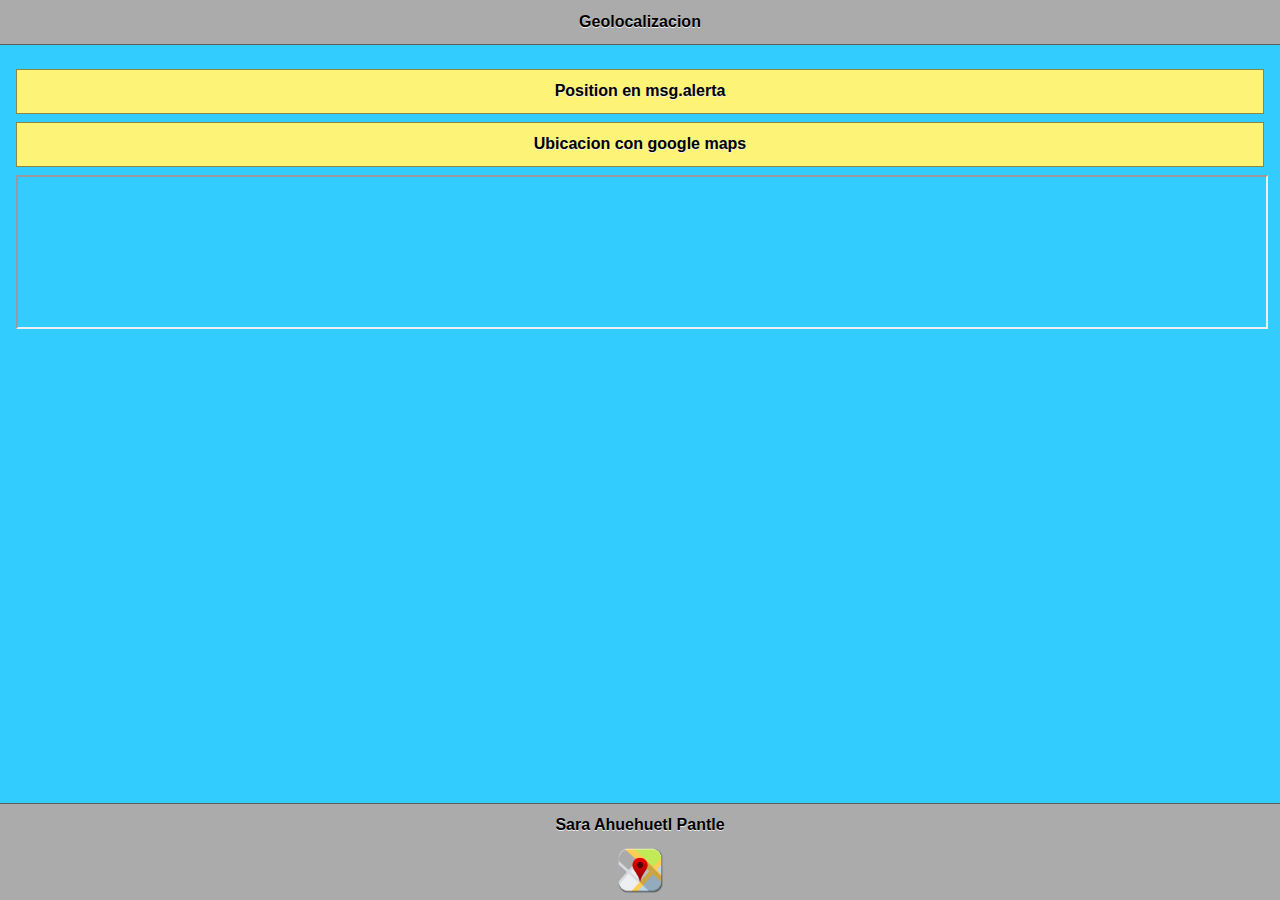
==== index.html @ 4238e931 "1" ====
<!doctype html>
<html>
<head>
<meta charset="utf-8">
<meta name="viewport" content="width=device-width,initial-scale=1,use-scalable=no"\>

<title>app8 Geolocalizacion</title>

<!---grupo CSS--->
<link rel="stylesheet" href="css/temaapp6.min.css"/>
<link rel="stylesheet" href="css/jquery.mobile.icons-1.4.5.min.css"/>
<link rel="stylesheet" href="css/jquery.mobile.structure-1.4.5.min.css"/>

<!---grupo JavaScript--->
<script src="js/jquery-1.11.2.min.js"></script>
<script src="js/jquery.mobile-1.4.5.min.js"></script>
<script src="js/acciones.js"></script>
<script src="phonegap.js" type="text/javascript"></script>
</head>

<body>
<!--principal-->
<div data-role="page" id="principal">
<div data-role="header" data-position="fixed" data-tap-toggle="false">
<h1>Geolocalizacion</h1>
</div> 

<div  data-role="main" class="ui-content">
<div class="ui-btn" id="position">Position en msg.alerta</div>
<a href="index4.html" target="aqui" class="ui-btn"> Ubicacion con google maps</a>
<div>
<iframe name="aqui" width="100%" height="100%"></iframe>
</div>
</div>
<div data-role="footer" align="center" data-theme="a" data-position="fixed">
  <h4>Sara Ahuehuetl Pantle</h4>
  <img src="res/android/mdpi.png"  width="46"  height="46">
   </div>
  </div>
</body>
</html>
---- css/temaapp6.min.css ----
/*!
* jQuery Mobile 1.4.5
* Git HEAD hash: 68e55e78b292634d3991c795f06f5e37a512decc <> Date: Fri Oct 31 2014 17:33:30 UTC
* http://jquerymobile.com
*
* Copyright 2010, 2014 jQuery Foundation, Inc. and othercontributors
* Released under the MIT license.
* http://jquery.org/license
*
*/


/* Globals */
/* Font
-----------------------------------------------------------------------------------------------------------*/
html {
	font-size: 100%;
}
body,
input,
select,
textarea,
button,
.ui-btn {
	font-size: 1em;
	line-height: 1.3;
	 font-family: sans-serif /*{global-font-family}*/;
}
legend,
.ui-input-text input,
.ui-input-search input {
	color: inherit;
	text-shadow: inherit;
}
/* Form labels (overrides font-weight bold in bars, and mini font-size) */
.ui-mobile label,
div.ui-controlgroup-label {
	font-weight: normal;
	font-size: 16px;
}
/* Separators
-----------------------------------------------------------------------------------------------------------*/
/* Field contain separator (< 28em) */
.ui-field-contain {
	border-bottom-color: #828282;
	border-bottom-color: rgba(0,0,0,.15);
	border-bottom-width: 1px;
	border-bottom-style: solid;
}
/* Table opt-in classes: strokes between each row, and alternating row stripes */
/* Classes table-stroke and table-stripe are deprecated in 1.4. */
.table-stroke thead th,
.table-stripe thead th,
.table-stripe tbody tr:last-child {
	border-bottom: 1px solid #d6d6d6; /* non-RGBA fallback */
	border-bottom: 1px solid rgba(0,0,0,.1);
}
.table-stroke tbody th,
.table-stroke tbody td {
	border-bottom: 1px solid #e6e6e6; /* non-RGBA fallback  */
	border-bottom: 1px solid rgba(0,0,0,.05);
}
.table-stripe.table-stroke tbody tr:last-child th,
.table-stripe.table-stroke tbody tr:last-child td {
	border-bottom: 0;
}
.table-stripe tbody tr:nth-child(odd) td,
.table-stripe tbody tr:nth-child(odd) th {
	background-color: #eeeeee; /* non-RGBA fallback  */
	background-color: rgba(0,0,0,.04);
}
/* Buttons
-----------------------------------------------------------------------------------------------------------*/
.ui-btn,
label.ui-btn {
	font-weight: bold;
	border-width: 1px;
	border-style: solid;
}
.ui-btn {
	text-decoration: none !important;
}
.ui-btn-active {
	cursor: pointer;
}
/* Corner rounding
-----------------------------------------------------------------------------------------------------------*/
/* Class ui-btn-corner-all deprecated in 1.4 */
.ui-corner-all {
	-webkit-border-radius: .6em /*{global-radii-blocks}*/;
	border-radius: .6em /*{global-radii-blocks}*/;
}
/* Buttons */
.ui-btn-corner-all,
.ui-btn.ui-corner-all,
/* Slider track */
.ui-slider-track.ui-corner-all,
/* Flipswitch */
.ui-flipswitch.ui-corner-all,
/* Count bubble */
.ui-li-count {
	-webkit-border-radius: .3125em /*{global-radii-buttons}*/;
	border-radius: .3125em /*{global-radii-buttons}*/;
}
/* Icon-only buttons */
.ui-btn-icon-notext.ui-btn-corner-all,
.ui-btn-icon-notext.ui-corner-all {
	-webkit-border-radius: 1em;
	border-radius: 1em;
}
/* Radius clip workaround for cleaning up corner trapping */
.ui-btn-corner-all,
.ui-corner-all {
	-webkit-background-clip: padding;
	background-clip: padding-box;
}
/* Popup arrow */
.ui-popup.ui-corner-all > .ui-popup-arrow-guide {
	left: .6em /*{global-radii-blocks}*/;
	right: .6em /*{global-radii-blocks}*/;
	top: .6em /*{global-radii-blocks}*/;
	bottom: .6em /*{global-radii-blocks}*/;
}
/* Shadow
-----------------------------------------------------------------------------------------------------------*/
.ui-shadow {
	-webkit-box-shadow: 0 1px 3px /*{global-box-shadow-size}*/ rgba(0,0,0,.2) /*{global-box-shadow-color}*/;
	-moz-box-shadow: 0 1px 3px /*{global-box-shadow-size}*/ rgba(0,0,0,.2) /*{global-box-shadow-color}*/;
	box-shadow: 0 1px 3px /*{global-box-shadow-size}*/ rgba(0,0,0,.2) /*{global-box-shadow-color}*/;
}
.ui-shadow-inset {
	-webkit-box-shadow: inset 0 1px 3px /*{global-box-shadow-size}*/ rgba(0,0,0,.2) /*{global-box-shadow-color}*/;
	-moz-box-shadow: inset 0 1px 3px /*{global-box-shadow-size}*/ rgba(0,0,0,.2) /*{global-box-shadow-color}*/;
	box-shadow: inset 0 1px 3px /*{global-box-shadow-size}*/ rgba(0,0,0,.2) /*{global-box-shadow-color}*/;
}
.ui-overlay-shadow {
	-webkit-box-shadow: 0 0 12px 		rgba(0,0,0,.6);
	-moz-box-shadow: 0 0 12px 			rgba(0,0,0,.6);
	box-shadow: 0 0 12px 				rgba(0,0,0,.6);
}
/* Icons
-----------------------------------------------------------------------------------------------------------*/
.ui-btn-icon-left:after,
.ui-btn-icon-right:after,
.ui-btn-icon-top:after,
.ui-btn-icon-bottom:after,
.ui-btn-icon-notext:after {
	background-color: #666666 /*{global-icon-color}*/;
	background-color: rgba(0,0,0,.15) /*{global-icon-disc}*/;
	background-position: center center;
	background-repeat: no-repeat;
	-webkit-border-radius: 1em;
	border-radius: 1em;
}
/* Alt icons */
.ui-alt-icon.ui-btn:after,
.ui-alt-icon .ui-btn:after,
html .ui-alt-icon.ui-checkbox-off:after,
html .ui-alt-icon.ui-radio-off:after,
html .ui-alt-icon .ui-checkbox-off:after,
html .ui-alt-icon .ui-radio-off:after {
	background-color: #666666 /*{global-icon-color}*/;
	background-color: rgba(0,0,0,.15) /*{global-icon-disc}*/;
}
/* No disc */
.ui-nodisc-icon.ui-btn:after,
.ui-nodisc-icon .ui-btn:after {
	background-color: transparent;
}
/* Icon shadow */
.ui-shadow-icon.ui-btn:after,
.ui-shadow-icon .ui-btn:after {
	-webkit-box-shadow: 0 1px 0 rgba(255,255,255,.3) /*{global-icon-shadow}*/;
	-moz-box-shadow: 0 1px 0 rgba(255,255,255,.3) /*{global-icon-shadow}*/;
	box-shadow: 0 1px 0 rgba(255,255,255,.3) /*{global-icon-shadow}*/;
}
/* Checkbox and radio */
.ui-btn.ui-checkbox-off:after,
.ui-btn.ui-checkbox-on:after,
.ui-btn.ui-radio-off:after,
.ui-btn.ui-radio-on:after {
	display: block;
	width: 18px;
	height: 18px;
	margin: -9px 2px 0 2px;
}
.ui-checkbox-off:after,
.ui-btn.ui-radio-off:after {
	filter: Alpha(Opacity=30);
	opacity: .3;
}
.ui-btn.ui-checkbox-off:after,
.ui-btn.ui-checkbox-on:after {
	-webkit-border-radius: .1875em;
	border-radius: .1875em;
}
.ui-btn.ui-checkbox-off:after {
	background-color: #666;
	background-color: rgba(0,0,0,.3);
}
.ui-radio .ui-btn.ui-radio-on:after {
	background-image: none;
	background-color: #fff;
	width: 8px;
	height: 8px;
	border-width: 5px;
	border-style: solid; 
}
.ui-alt-icon.ui-btn.ui-radio-on:after,
.ui-alt-icon .ui-btn.ui-radio-on:after {
	background-color: #000;
}
/* Loader */
.ui-icon-loading {
	background: url("images/ajax-loader.gif");
	background-size: 2.875em 2.875em;
}.ui-bar-a,.ui-page-theme-a .ui-bar-inherit,html .ui-bar-a .ui-bar-inherit,html .ui-body-a .ui-bar-inherit,html body .ui-group-theme-a .ui-bar-inherit{background-color:#ababab ;border-color:#5e5e5e ;color:#000000 ;text-shadow:0  1px  0  #eeeeee ;font-weight:bold;}.ui-bar-a{border-width:1px;border-style:solid;}.ui-overlay-a,.ui-page-theme-a,.ui-page-theme-a .ui-panel-wrapper{background-color:#33ccff ;border-color:#33ccff ;color:#000000 ;text-shadow:0  1px  0  #eeeeee ;}.ui-body-a,.ui-page-theme-a .ui-body-inherit,html .ui-bar-a .ui-body-inherit,html .ui-body-a .ui-body-inherit,html body .ui-group-theme-a .ui-body-inherit,html .ui-panel-page-container-a{background-color:#b4da82 ;border-color:#637747 ;color:#000000 ;text-shadow:0  1px  0  #eeeeee ;}.ui-body-a{border-width:1px;border-style:solid;}.ui-page-theme-a a,html .ui-bar-a a,html .ui-body-a a,html body .ui-group-theme-a a{color:#3388cc ;font-weight:bold;}.ui-page-theme-a a:visited,html .ui-bar-a a:visited,html .ui-body-a a:visited,html body .ui-group-theme-a a:visited{   color:#3388cc ;}.ui-page-theme-a a:hover,html .ui-bar-a a:hover,html .ui-body-a a:hover,html body .ui-group-theme-a a:hover{color:#005599 ;}.ui-page-theme-a a:active,html .ui-bar-a a:active,html .ui-body-a a:active,html body .ui-group-theme-a a:active{color:#005599 ;}.ui-page-theme-a .ui-btn,html .ui-bar-a .ui-btn,html .ui-body-a .ui-btn,html body .ui-group-theme-a .ui-btn,html head + body .ui-btn.ui-btn-a,.ui-page-theme-a .ui-btn:visited,html .ui-bar-a .ui-btn:visited,html .ui-body-a .ui-btn:visited,html body .ui-group-theme-a .ui-btn:visited,html head + body .ui-btn.ui-btn-a:visited{background-color:#fdf477 ;border-color:#8b8641 ;color:#000000 ;text-shadow:0  1px  0  #eeeeee ;}.ui-page-theme-a .ui-btn:hover,html .ui-bar-a .ui-btn:hover,html .ui-body-a .ui-btn:hover,html body .ui-group-theme-a .ui-btn:hover,html head + body .ui-btn.ui-btn-a:hover{background-color:#FFFF88 ;border-color:#8c8c4a ;color:#000000 ;text-shadow:0  1px  0  #eeeeee ;}.ui-page-theme-a .ui-btn:active,html .ui-bar-a .ui-btn:active,html .ui-body-a .ui-btn:active,html body .ui-group-theme-a .ui-btn:active,html head + body .ui-btn.ui-btn-a:active{background-color:#FFFF88 ;border-color:#8c8c4a ;color:#000000 ;text-shadow:0  1px  0  #eeeeee ;}.ui-page-theme-a .ui-btn.ui-btn-active,html .ui-bar-a .ui-btn.ui-btn-active,html .ui-body-a .ui-btn.ui-btn-active,html body .ui-group-theme-a .ui-btn.ui-btn-active,html head + body .ui-btn.ui-btn-a.ui-btn-active,.ui-page-theme-a .ui-checkbox-on:after,html .ui-bar-a .ui-checkbox-on:after,html .ui-body-a .ui-checkbox-on:after,html body .ui-group-theme-a .ui-checkbox-on:after,.ui-btn.ui-checkbox-on.ui-btn-a:after,.ui-page-theme-a .ui-flipswitch-active,html .ui-bar-a .ui-flipswitch-active,html .ui-body-a .ui-flipswitch-active,html body .ui-group-theme-a .ui-flipswitch-active,html body .ui-flipswitch.ui-bar-a.ui-flipswitch-active,.ui-page-theme-a .ui-slider-track .ui-btn-active,html .ui-bar-a .ui-slider-track .ui-btn-active,html .ui-body-a .ui-slider-track .ui-btn-active,html body .ui-group-theme-a .ui-slider-track .ui-btn-active,html body div.ui-slider-track.ui-body-a .ui-btn-active{background-color:#3388cc ;border-color:#3388cc ;color:#ffffff ;text-shadow:0  1px  0  #005599 ;}.ui-page-theme-a .ui-radio-on:after,html .ui-bar-a .ui-radio-on:after,html .ui-body-a .ui-radio-on:after,html body .ui-group-theme-a .ui-radio-on:after,.ui-btn.ui-radio-on.ui-btn-a:after{border-color:#3388cc ;}.ui-page-theme-a .ui-btn:focus,html .ui-bar-a .ui-btn:focus,html .ui-body-a .ui-btn:focus,html body .ui-group-theme-a .ui-btn:focus,html head + body .ui-btn.ui-btn-a:focus,.ui-page-theme-a .ui-focus,html .ui-bar-a .ui-focus,html .ui-body-a .ui-focus,html body .ui-group-theme-a .ui-focus,html head + body .ui-btn-a.ui-focus,html head + body .ui-body-a.ui-focus{-webkit-box-shadow:0 0 12px #3388cc ;-moz-box-shadow:0 0 12px #3388cc ;box-shadow:0 0 12px #3388cc ;}.ui-bar-b,.ui-page-theme-b .ui-bar-inherit,html .ui-bar-b .ui-bar-inherit,html .ui-body-b .ui-bar-inherit,html body .ui-group-theme-b .ui-bar-inherit{background-color:#e9e9e9 ;border-color:#dddddd ;color:#333333 ;text-shadow:0  1px  0  #eeeeee ;font-weight:bold;}.ui-bar-b{border-width:1px;border-style:solid;}.ui-overlay-b,.ui-page-theme-b,.ui-page-theme-b .ui-panel-wrapper{background-color:#f9f9f9 ;border-color:#bbbbbb ;color:#333333 ;text-shadow:0  1px  0  #f3f3f3 ;}.ui-body-b,.ui-page-theme-b .ui-body-inherit,html .ui-bar-b .ui-body-inherit,html .ui-body-b .ui-body-inherit,html body .ui-group-theme-b .ui-body-inherit,html .ui-panel-page-container-b{background-color:#ffffff ;border-color:#dddddd ;color:#333333 ;text-shadow:0  1px  0  #f3f3f3 ;}.ui-body-b{border-width:1px;border-style:solid;}.ui-page-theme-b a,html .ui-bar-b a,html .ui-body-b a,html body .ui-group-theme-b a{color:#3388cc ;font-weight:bold;}.ui-page-theme-b a:visited,html .ui-bar-b a:visited,html .ui-body-b a:visited,html body .ui-group-theme-b a:visited{   color:#3388cc ;}.ui-page-theme-b a:hover,html .ui-bar-b a:hover,html .ui-body-b a:hover,html body .ui-group-theme-b a:hover{color:#005599 ;}.ui-page-theme-b a:active,html .ui-bar-b a:active,html .ui-body-b a:active,html body .ui-group-theme-b a:active{color:#005599 ;}.ui-page-theme-b .ui-btn,html .ui-bar-b .ui-btn,html .ui-body-b .ui-btn,html body .ui-group-theme-b .ui-btn,html head + body .ui-btn.ui-btn-b,.ui-page-theme-b .ui-btn:visited,html .ui-bar-b .ui-btn:visited,html .ui-body-b .ui-btn:visited,html body .ui-group-theme-b .ui-btn:visited,html head + body .ui-btn.ui-btn-b:visited{background-color:#f6f6f6 ;border-color:#dddddd ;color:#333333 ;text-shadow:0  1px  0  #f3f3f3 ;}.ui-page-theme-b .ui-btn:hover,html .ui-bar-b .ui-btn:hover,html .ui-body-b .ui-btn:hover,html body .ui-group-theme-b .ui-btn:hover,html head + body .ui-btn.ui-btn-b:hover{background-color:#ededed ;border-color:#dddddd ;color:#333333 ;text-shadow:0  1px  0  #f3f3f3 ;}.ui-page-theme-b .ui-btn:active,html .ui-bar-b .ui-btn:active,html .ui-body-b .ui-btn:active,html body .ui-group-theme-b .ui-btn:active,html head + body .ui-btn.ui-btn-b:active{background-color:#e8e8e8 ;border-color:#dddddd ;color:#333333 ;text-shadow:0  1px  0  #f3f3f3 ;}.ui-page-theme-b .ui-btn.ui-btn-active,html .ui-bar-b .ui-btn.ui-btn-active,html .ui-body-b .ui-btn.ui-btn-active,html body .ui-group-theme-b .ui-btn.ui-btn-active,html head + body .ui-btn.ui-btn-b.ui-btn-active,.ui-page-theme-b .ui-checkbox-on:after,html .ui-bar-b .ui-checkbox-on:after,html .ui-body-b .ui-checkbox-on:after,html body .ui-group-theme-b .ui-checkbox-on:after,.ui-btn.ui-checkbox-on.ui-btn-b:after,.ui-page-theme-b .ui-flipswitch-active,html .ui-bar-b .ui-flipswitch-active,html .ui-body-b .ui-flipswitch-active,html body .ui-group-theme-b .ui-flipswitch-active,html body .ui-flipswitch.ui-bar-b.ui-flipswitch-active,.ui-page-theme-b .ui-slider-track .ui-btn-active,html .ui-bar-b .ui-slider-track .ui-btn-active,html .ui-body-b .ui-slider-track .ui-btn-active,html body .ui-group-theme-b .ui-slider-track .ui-btn-active,html body div.ui-slider-track.ui-body-b .ui-btn-active{background-color:#3388cc ;border-color:#3388cc ;color:#ffffff ;text-shadow:0  1px  0  #005599 ;}.ui-page-theme-b .ui-radio-on:after,html .ui-bar-b .ui-radio-on:after,html .ui-body-b .ui-radio-on:after,html body .ui-group-theme-b .ui-radio-on:after,.ui-btn.ui-radio-on.ui-btn-b:after{border-color:#3388cc ;}.ui-page-theme-b .ui-btn:focus,html .ui-bar-b .ui-btn:focus,html .ui-body-b .ui-btn:focus,html body .ui-group-theme-b .ui-btn:focus,html head + body .ui-btn.ui-btn-b:focus,.ui-page-theme-b .ui-focus,html .ui-bar-b .ui-focus,html .ui-body-b .ui-focus,html body .ui-group-theme-b .ui-focus,html head + body .ui-btn-b.ui-focus,html head + body .ui-body-b.ui-focus{-webkit-box-shadow:0 0 12px #3388cc ;-moz-box-shadow:0 0 12px #3388cc ;box-shadow:0 0 12px #3388cc ;}.ui-bar-c,.ui-page-theme-c .ui-bar-inherit,html .ui-bar-c .ui-bar-inherit,html .ui-body-c .ui-bar-inherit,html body .ui-group-theme-c .ui-bar-inherit{background-color:#e9e9e9 ;border-color:#dddddd ;color:#333333 ;text-shadow:0  1px  0  #eeeeee ;font-weight:bold;}.ui-bar-c{border-width:1px;border-style:solid;}.ui-overlay-c,.ui-page-theme-c,.ui-page-theme-c .ui-panel-wrapper{background-color:#f9f9f9 ;border-color:#bbbbbb ;color:#333333 ;text-shadow:0  1px  0  #f3f3f3 ;}.ui-body-c,.ui-page-theme-c .ui-body-inherit,html .ui-bar-c .ui-body-inherit,html .ui-body-c .ui-body-inherit,html body .ui-group-theme-c .ui-body-inherit,html .ui-panel-page-container-c{background-color:#ffffff ;border-color:#dddddd ;color:#333333 ;text-shadow:0  1px  0  #f3f3f3 ;}.ui-body-c{border-width:1px;border-style:solid;}.ui-page-theme-c a,html .ui-bar-c a,html .ui-body-c a,html body .ui-group-theme-c a{color:#3388cc ;font-weight:bold;}.ui-page-theme-c a:visited,html .ui-bar-c a:visited,html .ui-body-c a:visited,html body .ui-group-theme-c a:visited{   color:#3388cc ;}.ui-page-theme-c a:hover,html .ui-bar-c a:hover,html .ui-body-c a:hover,html body .ui-group-theme-c a:hover{color:#005599 ;}.ui-page-theme-c a:active,html .ui-bar-c a:active,html .ui-body-c a:active,html body .ui-group-theme-c a:active{color:#005599 ;}.ui-page-theme-c .ui-btn,html .ui-bar-c .ui-btn,html .ui-body-c .ui-btn,html body .ui-group-theme-c .ui-btn,html head + body .ui-btn.ui-btn-c,.ui-page-theme-c .ui-btn:visited,html .ui-bar-c .ui-btn:visited,html .ui-body-c .ui-btn:visited,html body .ui-group-theme-c .ui-btn:visited,html head + body .ui-btn.ui-btn-c:visited{background-color:#f6f6f6 ;border-color:#dddddd ;color:#333333 ;text-shadow:0  1px  0  #f3f3f3 ;}.ui-page-theme-c .ui-btn:hover,html .ui-bar-c .ui-btn:hover,html .ui-body-c .ui-btn:hover,html body .ui-group-theme-c .ui-btn:hover,html head + body .ui-btn.ui-btn-c:hover{background-color:#ededed ;border-color:#dddddd ;color:#333333 ;text-shadow:0  1px  0  #f3f3f3 ;}.ui-page-theme-c .ui-btn:active,html .ui-bar-c .ui-btn:active,html .ui-body-c .ui-btn:active,html body .ui-group-theme-c .ui-btn:active,html head + body .ui-btn.ui-btn-c:active{background-color:#e8e8e8 ;border-color:#dddddd ;color:#333333 ;text-shadow:0  1px  0  #f3f3f3 ;}.ui-page-theme-c .ui-btn.ui-btn-active,html .ui-bar-c .ui-btn.ui-btn-active,html .ui-body-c .ui-btn.ui-btn-active,html body .ui-group-theme-c .ui-btn.ui-btn-active,html head + body .ui-btn.ui-btn-c.ui-btn-active,.ui-page-theme-c .ui-checkbox-on:after,html .ui-bar-c .ui-checkbox-on:after,html .ui-body-c .ui-checkbox-on:after,html body .ui-group-theme-c .ui-checkbox-on:after,.ui-btn.ui-checkbox-on.ui-btn-c:after,.ui-page-theme-c .ui-flipswitch-active,html .ui-bar-c .ui-flipswitch-active,html .ui-body-c .ui-flipswitch-active,html body .ui-group-theme-c .ui-flipswitch-active,html body .ui-flipswitch.ui-bar-c.ui-flipswitch-active,.ui-page-theme-c .ui-slider-track .ui-btn-active,html .ui-bar-c .ui-slider-track .ui-btn-active,html .ui-body-c .ui-slider-track .ui-btn-active,html body .ui-group-theme-c .ui-slider-track .ui-btn-active,html body div.ui-slider-track.ui-body-c .ui-btn-active{background-color:#3388cc ;border-color:#3388cc ;color:#ffffff ;text-shadow:0  1px  0  #005599 ;}.ui-page-theme-c .ui-radio-on:after,html .ui-bar-c .ui-radio-on:after,html .ui-body-c .ui-radio-on:after,html body .ui-group-theme-c .ui-radio-on:after,.ui-btn.ui-radio-on.ui-btn-c:after{border-color:#3388cc ;}.ui-page-theme-c .ui-btn:focus,html .ui-bar-c .ui-btn:focus,html .ui-body-c .ui-btn:focus,html body .ui-group-theme-c .ui-btn:focus,html head + body .ui-btn.ui-btn-c:focus,.ui-page-theme-c .ui-focus,html .ui-bar-c .ui-focus,html .ui-body-c .ui-focus,html body .ui-group-theme-c .ui-focus,html head + body .ui-btn-c.ui-focus,html head + body .ui-body-c.ui-focus{-webkit-box-shadow:0 0 12px #3388cc ;-moz-box-shadow:0 0 12px #3388cc ;box-shadow:0 0 12px #3388cc ;}.ui-disabled,.ui-state-disabled,button[disabled],.ui-select .ui-btn.ui-state-disabled{filter:Alpha(Opacity=30);opacity:.3;cursor:default !important;pointer-events:none;}.ui-btn:focus,.ui-btn.ui-focus{outline:0;}.ui-noboxshadow .ui-shadow,.ui-noboxshadow .ui-shadow-inset,.ui-noboxshadow .ui-overlay-shadow,.ui-noboxshadow .ui-shadow-icon.ui-btn:after,.ui-noboxshadow .ui-shadow-icon .ui-btn:after,.ui-noboxshadow .ui-focus,.ui-noboxshadow .ui-btn:focus,.ui-noboxshadow  input:focus,.ui-noboxshadow .ui-panel{-webkit-box-shadow:none !important;-moz-box-shadow:none !important;box-shadow:none !important;}.ui-noboxshadow .ui-btn:focus,.ui-noboxshadow .ui-focus{outline-width:1px;outline-style:auto;}
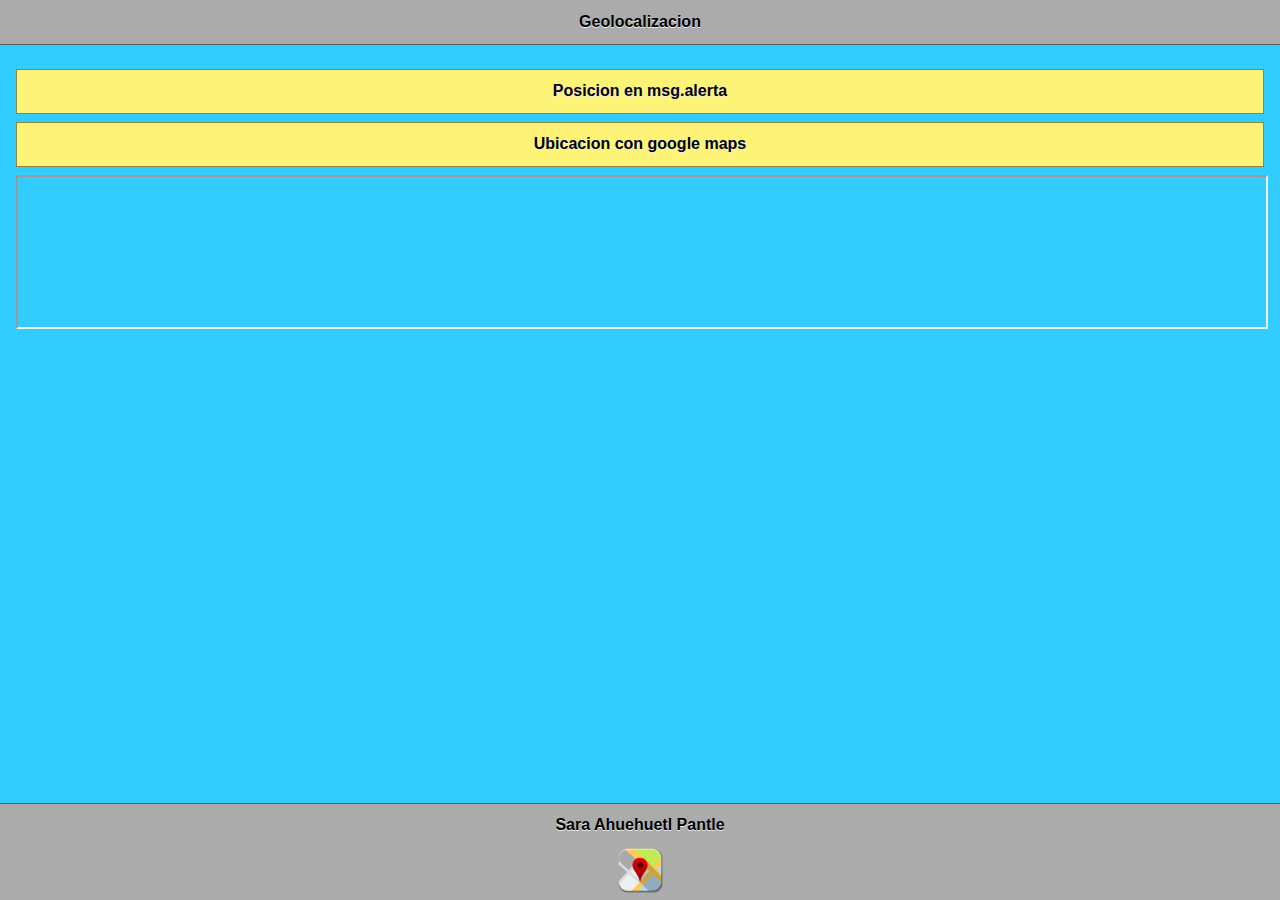
==== commit 7debfdb6: "3" ====
--- a/index.html
+++ b/index.html
@@ -26,7 +26,7 @@
 </div> 
 
 <div  data-role="main" class="ui-content">
-<div class="ui-btn" id="position">Position en msg.alerta</div>
+<div class="ui-btn" id="posicion">Posicion en msg.alerta</div>
 <a href="index4.html" target="aqui" class="ui-btn"> Ubicacion con google maps</a>
 <div>
 <iframe name="aqui" width="100%" height="100%"></iframe>
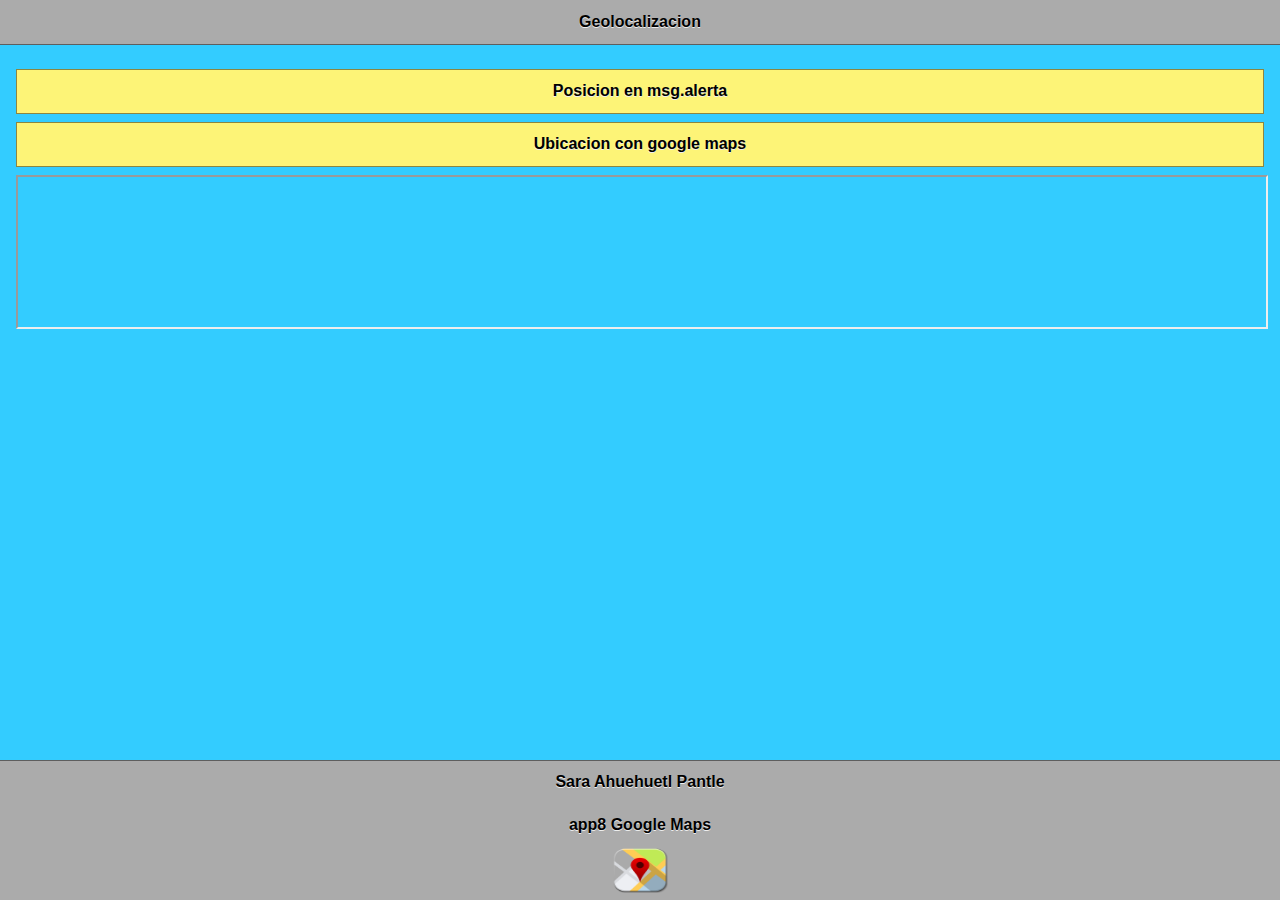
==== commit 9ee1cd86: "6" ====
--- a/index.html
+++ b/index.html
@@ -2,7 +2,7 @@
 <html>
 <head>
 <meta charset="utf-8">
-<meta name="viewport" content="width=device-width,initial-scale=1,use-scalable=no"\>
+<meta name="viewport" content="width=device-width,initial-scale=1,use-scalable=no"/>
 
 <title>app8 Geolocalizacion</title>
 
@@ -34,7 +34,8 @@
 </div>
 <div data-role="footer" align="center" data-theme="a" data-position="fixed">
   <h4>Sara Ahuehuetl Pantle</h4>
-  <img src="res/android/mdpi.png"  width="46"  height="46">
+  <h5>app8 Google Maps</h5>
+  <img src="res/android/mdpi.png"  width="56"  height="46">
    </div>
   </div>
 </body>
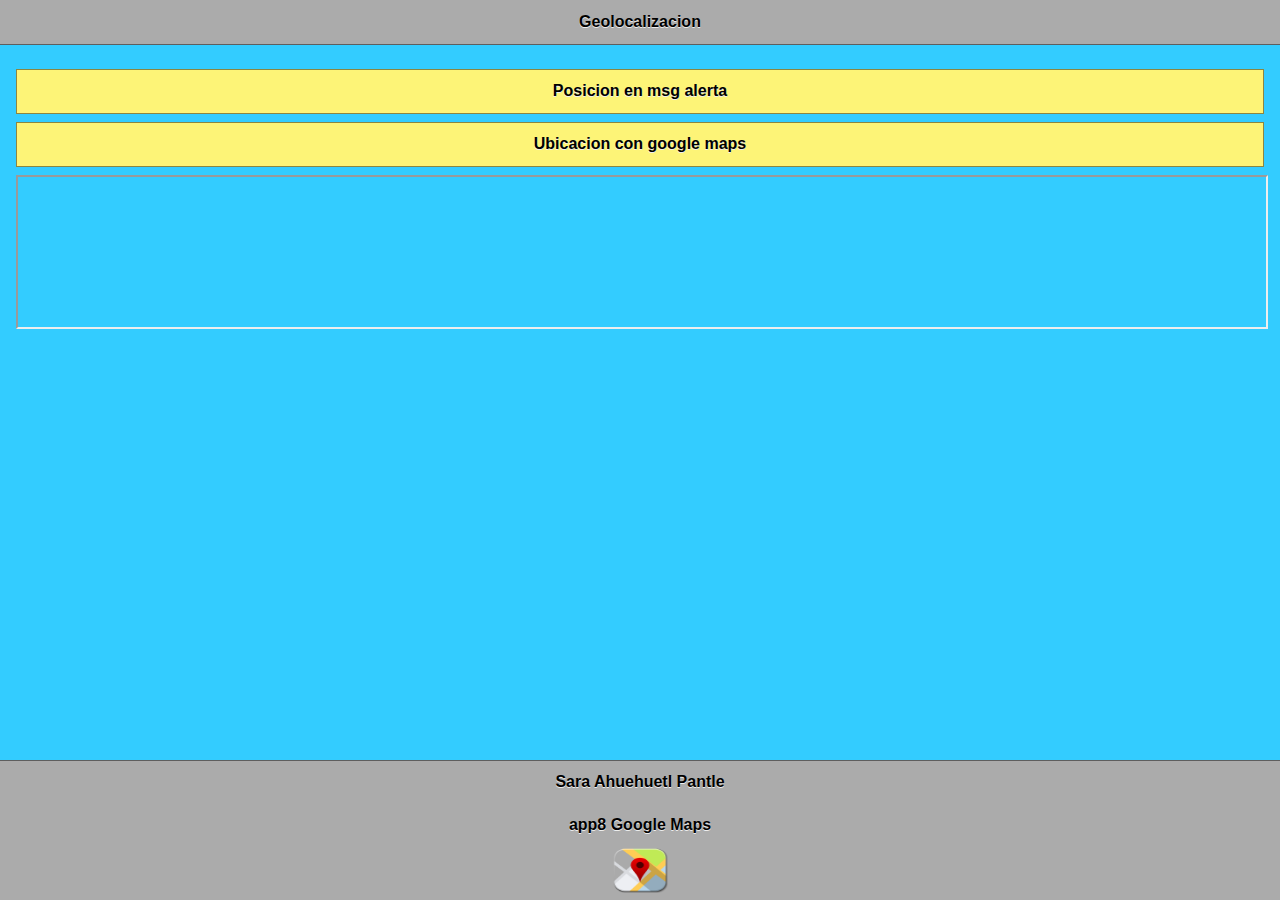
==== commit 52e0b24d: "7" ====
--- a/index.html
+++ b/index.html
@@ -26,7 +26,7 @@
 </div> 
 
 <div  data-role="main" class="ui-content">
-<div class="ui-btn" id="posicion">Posicion en msg.alerta</div>
+<div class="ui-btn" id="posicion">Posicion en msg alerta</div>
 <a href="index4.html" target="aqui" class="ui-btn"> Ubicacion con google maps</a>
 <div>
 <iframe name="aqui" width="100%" height="100%"></iframe>
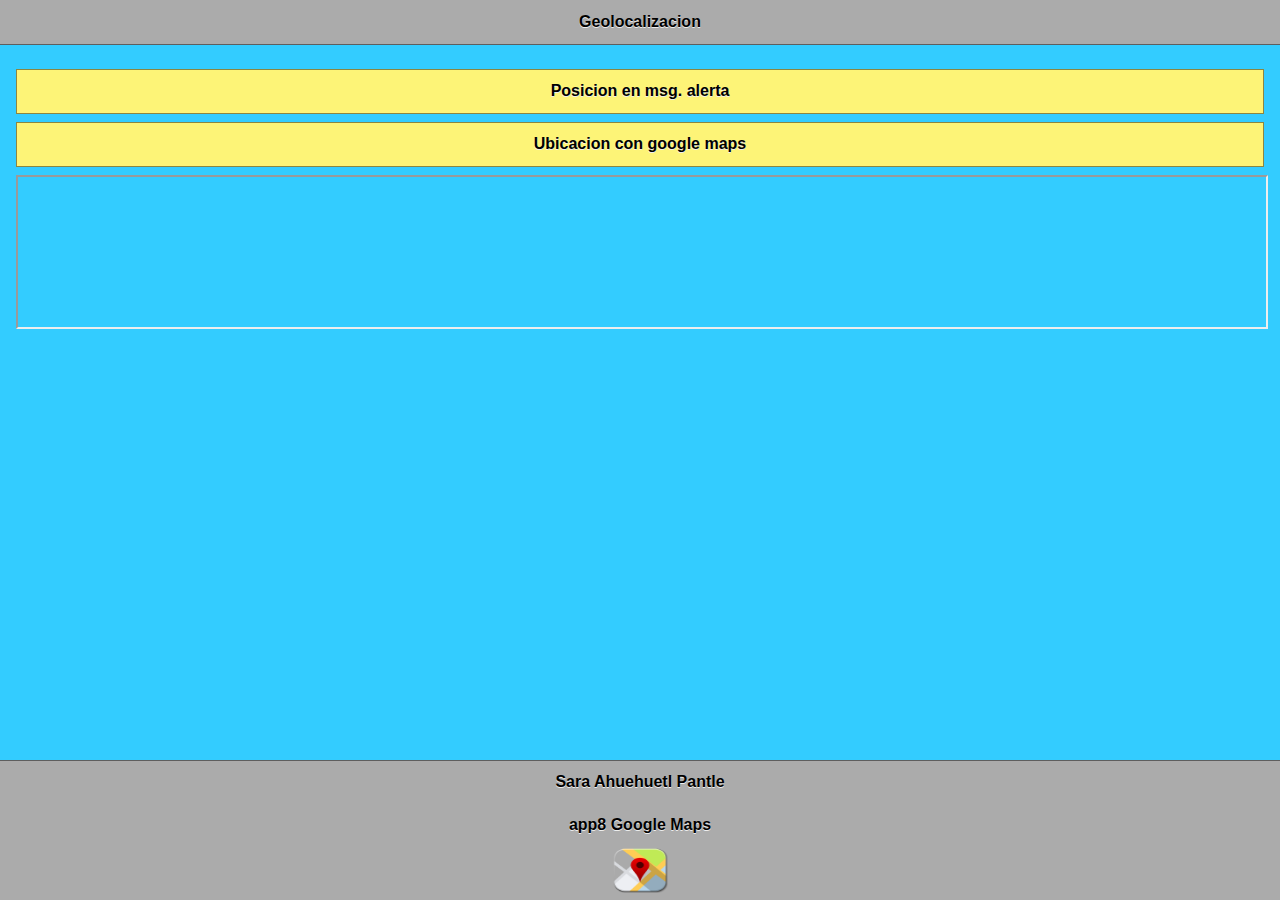
==== commit 7ac03f49: "8" ====
--- a/index.html
+++ b/index.html
@@ -26,7 +26,7 @@
 </div> 
 
 <div  data-role="main" class="ui-content">
-<div class="ui-btn" id="posicion">Posicion en msg alerta</div>
+<div class="ui-btn" id="posicion">Posicion en msg. alerta</div>
 <a href="index4.html" target="aqui" class="ui-btn"> Ubicacion con google maps</a>
 <div>
 <iframe name="aqui" width="100%" height="100%"></iframe>
